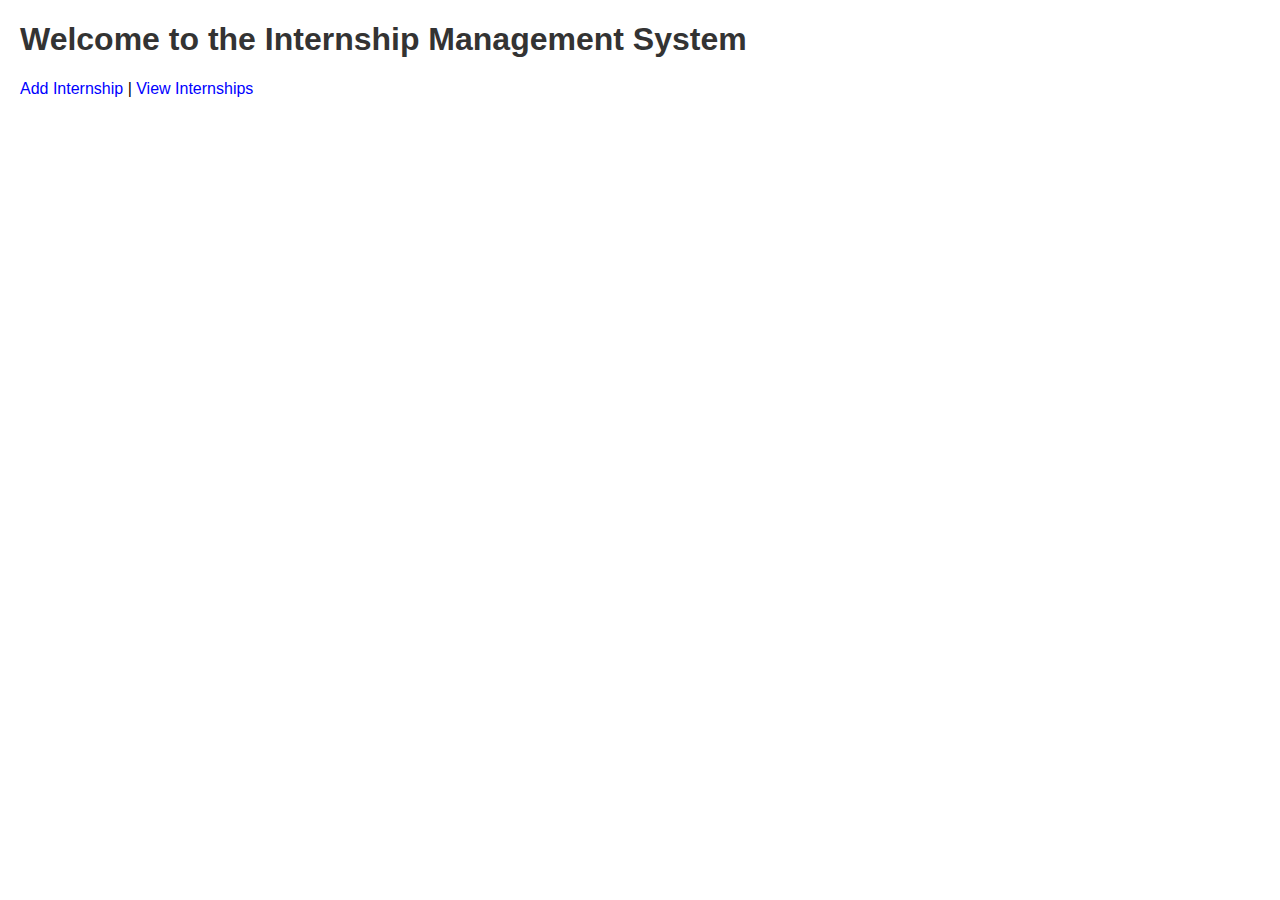
==== templates/index.html @ 9b088a90 "Add files via upload" ====
<!DOCTYPE html>
<html lang="en">
<head>
    <meta charset="utf-8">
    <title>Internship Management</title>
    <link rel="stylesheet" href="/static/styles.css">
</head>
<body>
    <h1>Welcome to the Internship Management System</h1>
    <a href="/add_internship">Add Internship</a> |
    <a href="/view_internships">View Internships</a>
</body>
</html>
---- static/styles.css ----
body {
    font-family: Arial, sans-serif;
    margin: 20px;
}

h1 {
    color: #333;
}

table {
    width: 100%;
    border-collapse: collapse;
    margin: 20px 0;
}

table, th, td {
    border: 1px solid #ddd;
}

th, td {
    padding: 10px;
    text-align: left;
}

a {
    text-decoration: none;
    color: blue;
}
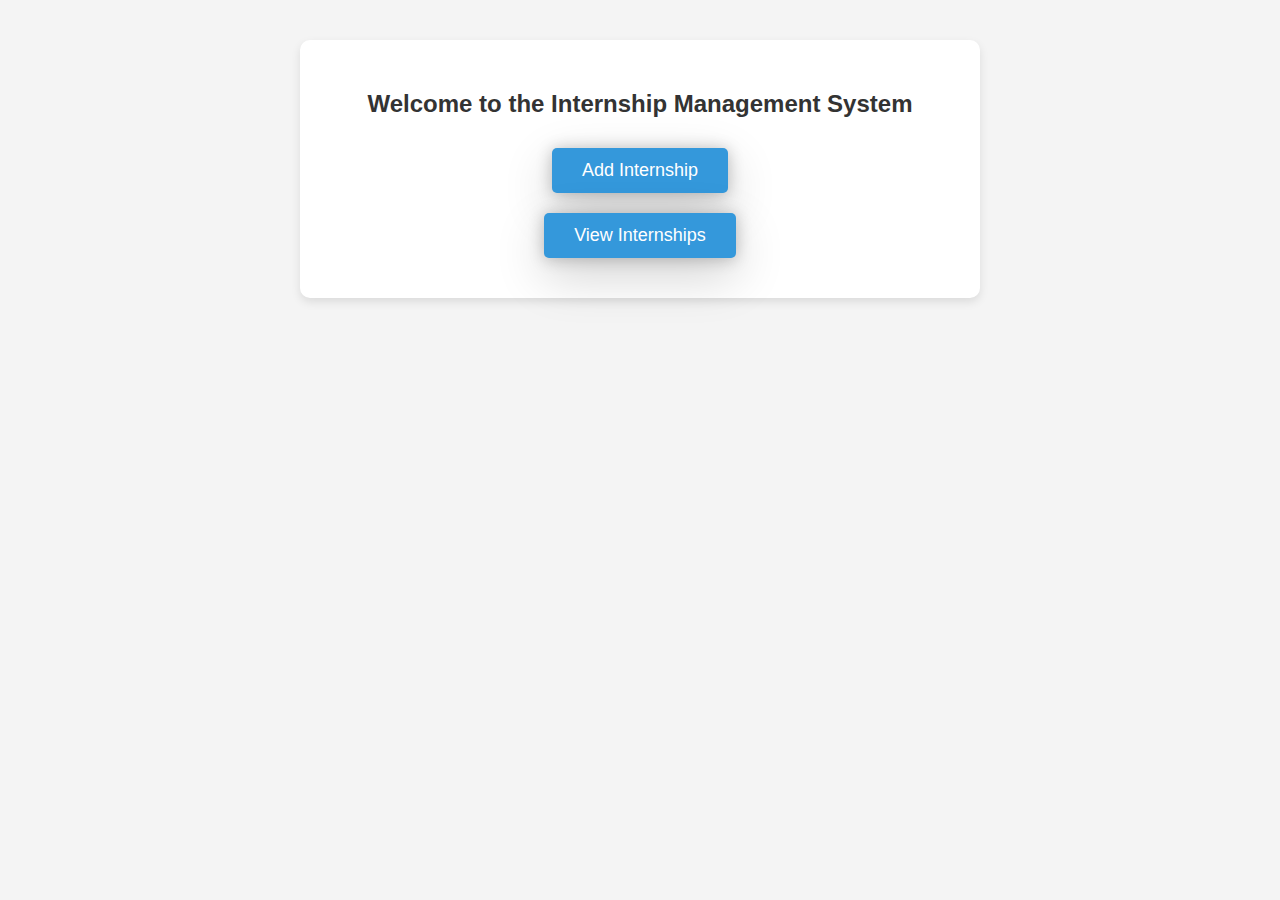
==== commit ecf20a5d: "Designing and most of work done in this commit." ====
--- a/templates/index.html
+++ b/templates/index.html
@@ -6,8 +6,12 @@
     <link rel="stylesheet" href="/static/styles.css">
 </head>
 <body>
-    <h1>Welcome to the Internship Management System</h1>
-    <a href="/add_internship">Add Internship</a> |
-    <a href="/view_internships">View Internships</a>
+    <div class="containar">
+        <h1 class="hadding">Welcome to the Internship Management System</h1>
+        <div class="button">
+            <a class="a" href="/add_internship">Add Internship</a>
+            <a class="a" href="/view_internships">View Internships</a>
+        </div>
+    </div>
 </body>
 </html>
--- a/static/styles.css
+++ b/static/styles.css
@@ -1,28 +1,57 @@
 body {
     font-family: Arial, sans-serif;
-    margin: 20px;
+    background-color: #f4f4f4;
+    color: #333;
+    margin: 0;
+    padding: 20px;
 }
 
-h1 {
-    color: #333;
+.containar {
+    text-align: center;
+    background-color: #ffffff;
+    padding: 40px;
+    border-radius: 10px;
+    box-shadow: 0px 4px 10px rgba(0, 0, 0, 0.1);
+    width: 80%;
+    max-width: 600px;
+    margin: 20px auto;
 }
 
-table {
-    width: 100%;
-    border-collapse: collapse;
-    margin: 20px 0;
+.hadding {
+    font-size: 24px;
+    margin: 10px 0;
+    color: #333;
+    text-align: center;
+    transition: all 0.3s ease;
 }
 
-table, th, td {
-    border: 1px solid #ddd;
+.hadding:hover {
+    color: #3498db;
+    transform: scale(1.05);
 }
 
-th, td {
-    padding: 10px;
-    text-align: left;
+.button{
+    display: flex;
+    justify-content: center;
+    align-items: center;
+    flex-direction: column;
+}
+.a {
+    display: inline-block;
+    padding: 12px 30px;
+    margin-top: 20px;
+    font-size: 18px;
+    color: #fff;
+    background-color: #3498db;
+    border: none;
+    border-radius: 5px;
+    text-decoration: none;
+    box-shadow: 0 1px 16px 0 rgba(0,0,0,0.24),0 17px 50px 0 rgba(0,0,0,0.19);
+    transition: all 0.3s ease;
 }
 
-a {
-    text-decoration: none;
-    color: blue;
-}
+.a:hover {
+    background-color: #2980b9;
+    margin: 15px 5px 5px -5px;
+    box-shadow: 12px 12px 10px 0 rgba(0,0,0,0.24),0 17px 50px 0 rgba(0,0,0,0.19);
+}